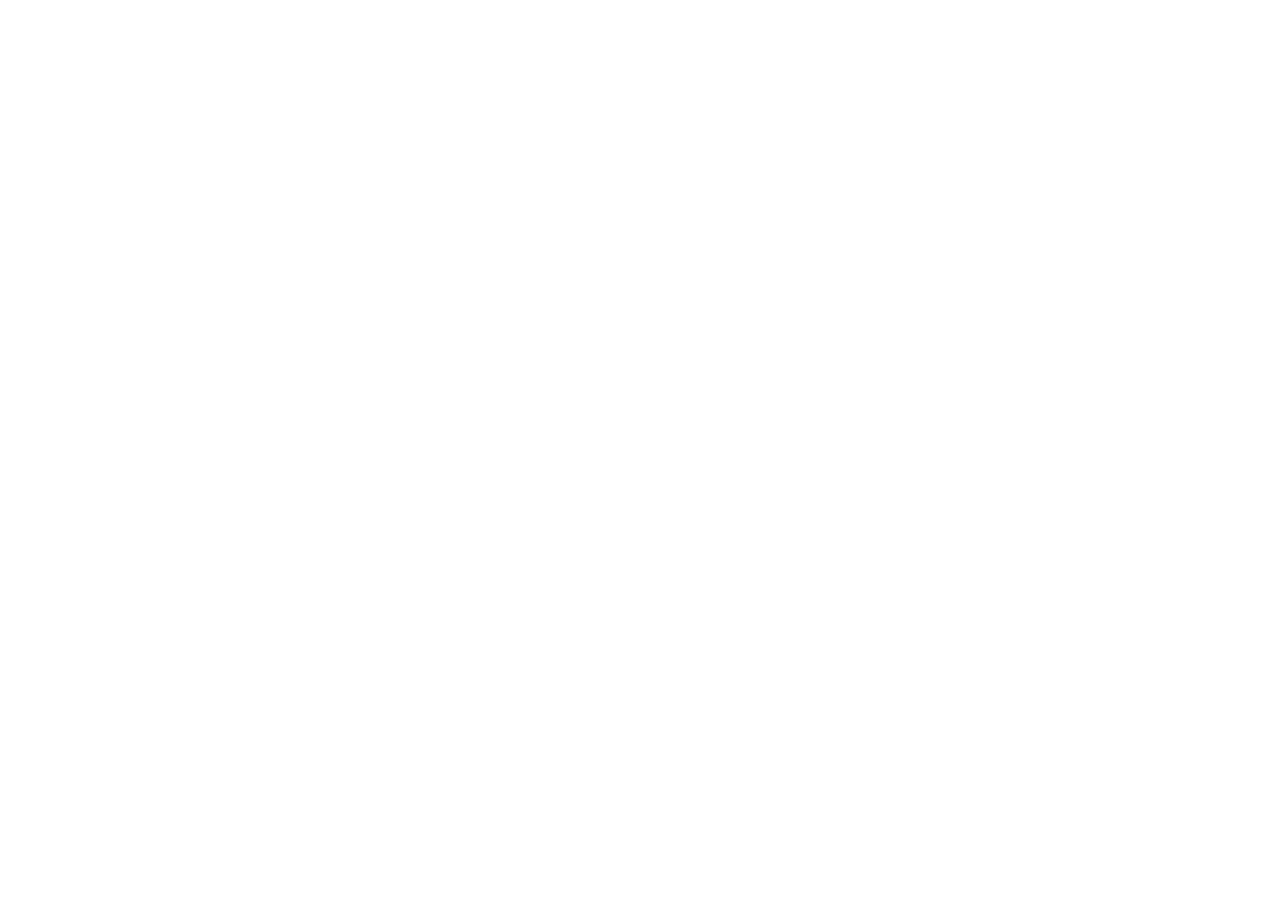
==== index.html @ 482fdde6 "lol" ====
<!DOCTYPE html>
<html lang="en">
<head>
    <meta charset="UTF-8">
    <meta http-equiv="X-UA-Compatible" content="IE=edge">
    <meta name="viewport" content="width=device-width, initial-scale=1.0">
    <title>1</title>
</head>
<body>
    
</body>
</html>
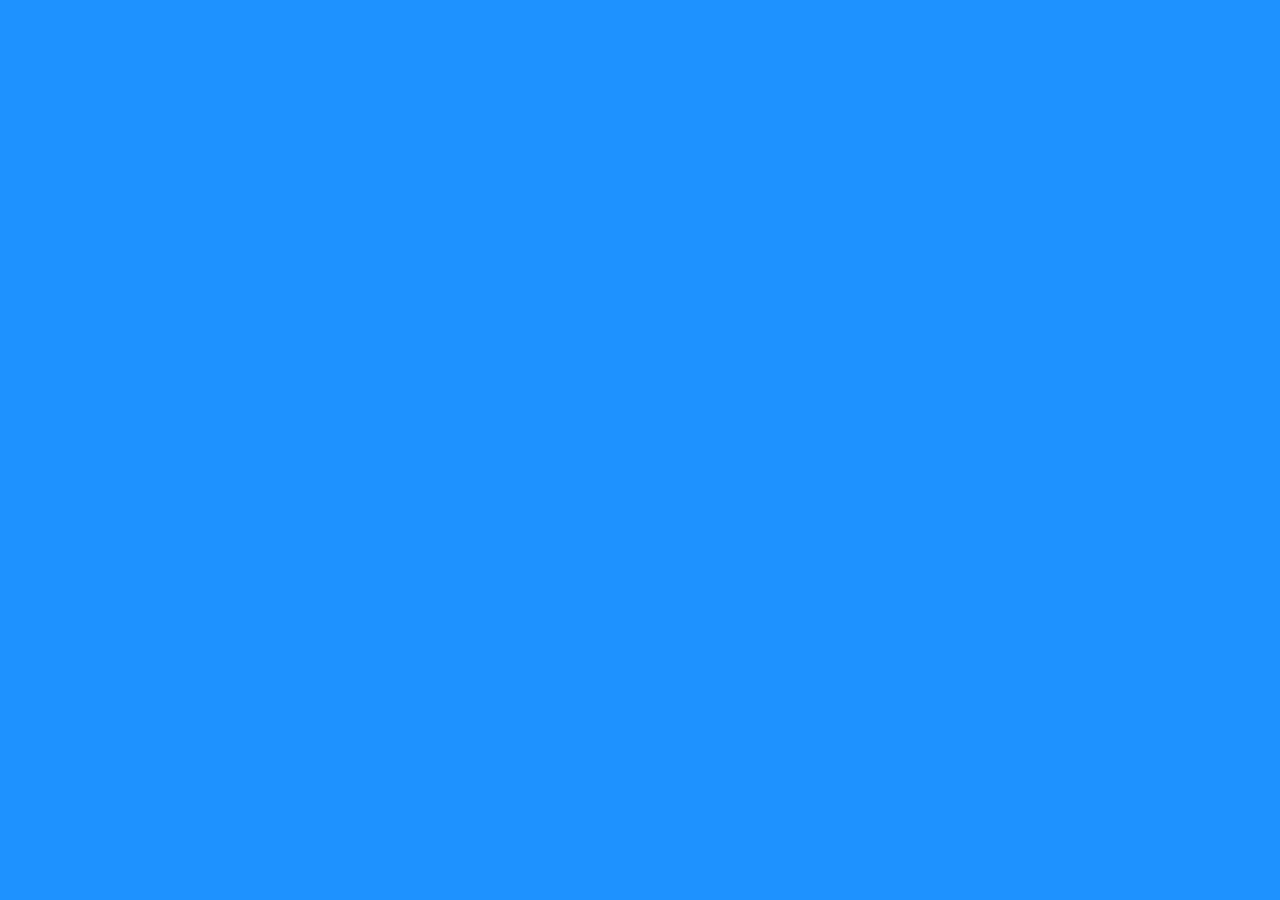
==== commit 98c0ac1f: "tr" ====
--- a/index.html
+++ b/index.html
@@ -2,11 +2,19 @@
 <html lang="en">
 <head>
     <meta charset="UTF-8">
+    <meta name="viewport" content="width=device-width, initial-scale=1.0">
     <meta http-equiv="X-UA-Compatible" content="IE=edge">
-    <meta name="viewport" content="width=device-width, initial-scale=1.0">
-    <title>1</title>
+    <link rel="stylesheet" href="style.css">
+    <title>gallery</title>
 </head>
 <body>
-    
+    <div class="gallery">
+        <img src="https://picsum.photos/id/1059/300/300" alt="">
+        <img src="https://picsum.photos/id/1060/300/300" alt="">
+        <img src="https://picsum.photos/id/225/300/300" alt="">
+        <img src="https://picsum.photos/id/163/300/300" alt="">
+        <img src="https://picsum.photos/id/180/300/300" alt="">
+        <img src="https://picsum.photos/id/20/300/300" alt="">
+    </div>
 </body>
 </html>--- a/style.css
+++ b/style.css
@@ -0,0 +1,16 @@
+body {
+    margin: 0;
+    min-height: 100vh;
+    display: grid;
+    place-content: center;
+    background-color: dodgerblue;
+    overflow: hidden;
+}
+
+.gallery {
+    display: grid;
+    width: 160px;
+    transform-style: preserve-3d;
+    --_t: perspective(280px) rotateX(-90deg);
+    animation: r 12s cubic-bezier(0.5, -0.2, 0.5, 1.2) infinite;
+}